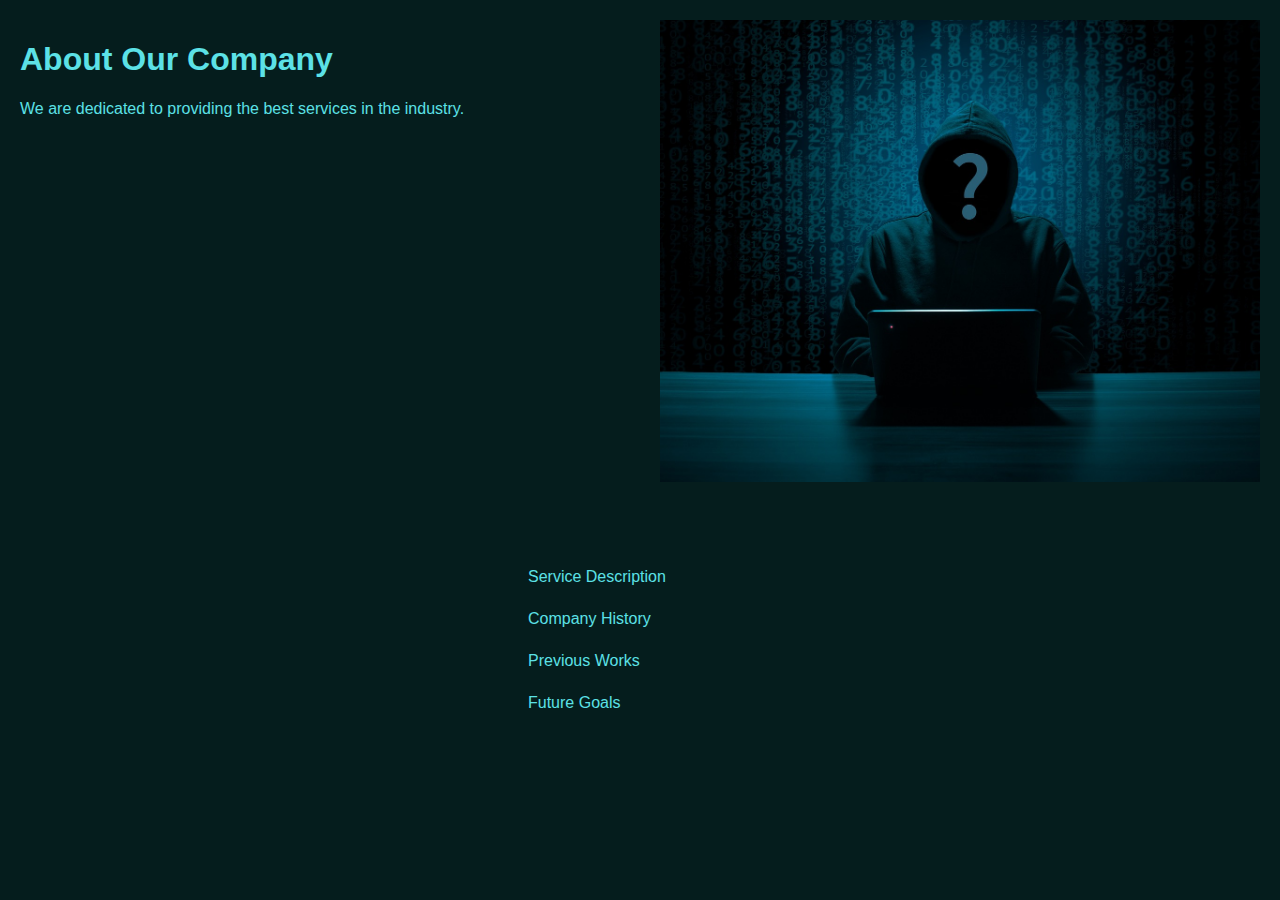
==== aboutus.html @ 838a9bf0 "Add files via upload" ====
<!DOCTYPE html>
<html lang="en">
<head>
    <meta charset="UTF-8">
    <meta name="viewport" content="width=device-width, initial-scale=1.0">
    <title>About Us</title>
    <link rel="stylesheet" href="aboutus_styles.css">
</head>
<body>
    <section class="about-section">
        <div class="text-container">
            <h1>About Our Company</h1>
            <p>We are dedicated to providing the best services in the industry.</p>
        </div>
        <div class="image-container">
            <img src="hacker-3342696_1280.jpg" alt="us">
        </div>
    </section>

    <div class="dropdown">
        <div class="dropdown-item" onclick="toggleDropdown('service')">Service Description</div>
        <div id="service" class="dropdown-content">
            <p>We offer a variety of services tailored to your needs.</p>
            <img src="service-image-url.jpg" alt="Service Image">
        </div>

        <div class="dropdown-item" onclick="toggleDropdown('history')">Company History</div>
        <div id="history" class="dropdown-content">
            <p>Our company has a rich history of excellence.</p>
            <img src="history-image-url.jpg" alt="History Image">
        </div>

        <div class="dropdown-item" onclick="toggleDropdown('works')">Previous Works</div>
        <div id="works" class="dropdown-content">
            <p>Take a look at some of our previous projects.</p>
            <img src="works-image-url.jpg" alt="Works Image">
        </div>

        <div class="dropdown-item" onclick="toggleDropdown('goals')">Future Goals</div>
        <div id="goals" class="dropdown-content">
            <p>We aim to expand our services globally.</p>
            <img src="goals-image-url.jpg" alt="Goals Image">
        </div>
    </div>

    <script>
        function toggleDropdown(id) {
            const content = document.getElementById(id);
            content.style.display = content.style.display === 'block' ? 'none' : 'block';
        }
    </script>
</body>
</html>
---- aboutus_styles.css ----
/* styles.css */
body {
    font-family: Arial, sans-serif;
    margin: 0;
    padding: 0;
    background-color: #051d1d    ;
    color: #5CE1E6     ;
}

.about-section {
    display: flex;
    justify-content: space-between;
    padding: 20px;
}

.text-container {
    width: 50%;
}

.image-container img {
    width: 100%;
    max-width: 600px;
    height: auto;
}

.dropdown {
    position: relative;
    left: 40%;
    top: 50px;
    display: inline-block;
}

.dropdown-content {
    display: none;
    position: absolute;
    background-color: #080707;
    min-width: 200px;
    box-shadow: 0px 8px 16px 0px rgba(0,0,0,0.2);
    z-index: 1;
    left: 50%;
    transform: translateX(-50%);
}

.dropdown-item {
    padding: 12px 16px;
    cursor: pointer;
    align-items: center;
}

.dropdown-item:hover {
    background-color: #f1f1f1;
}

.content {
    display: none;
}

.overlay {
    background-color: rgba(255, 255, 255, 0.8);
    padding: 10px;
}
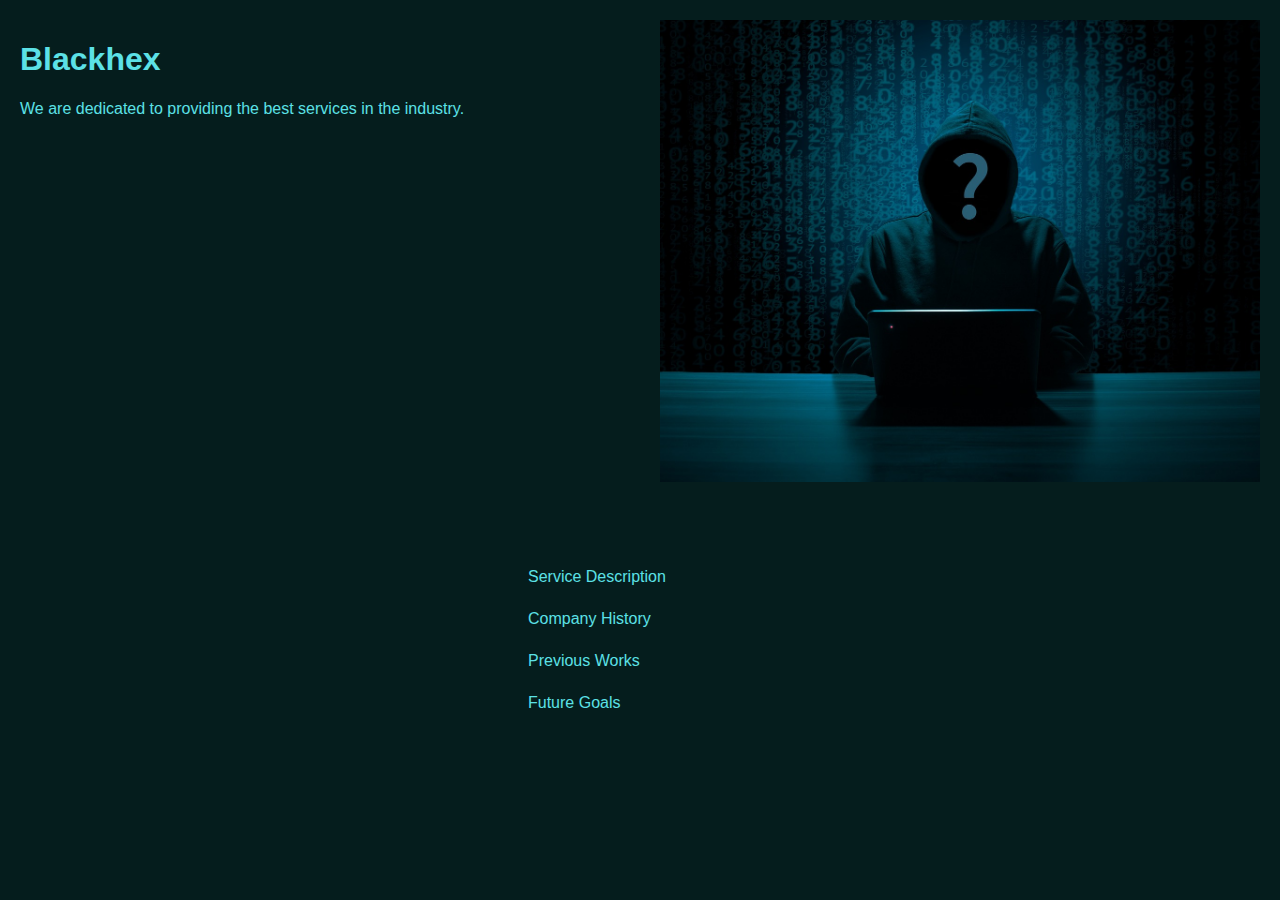
==== commit 9f2635f3: "h1 text" ====
--- a/aboutus.html
+++ b/aboutus.html
@@ -10,7 +10,7 @@
 <body>
     <section class="about-section">
         <div class="text-container">
-            <h1>About Our Company</h1>
+            <h1>Blackhex</h1>
             <p>We are dedicated to providing the best services in the industry.</p>
         </div>
         <div class="image-container">
